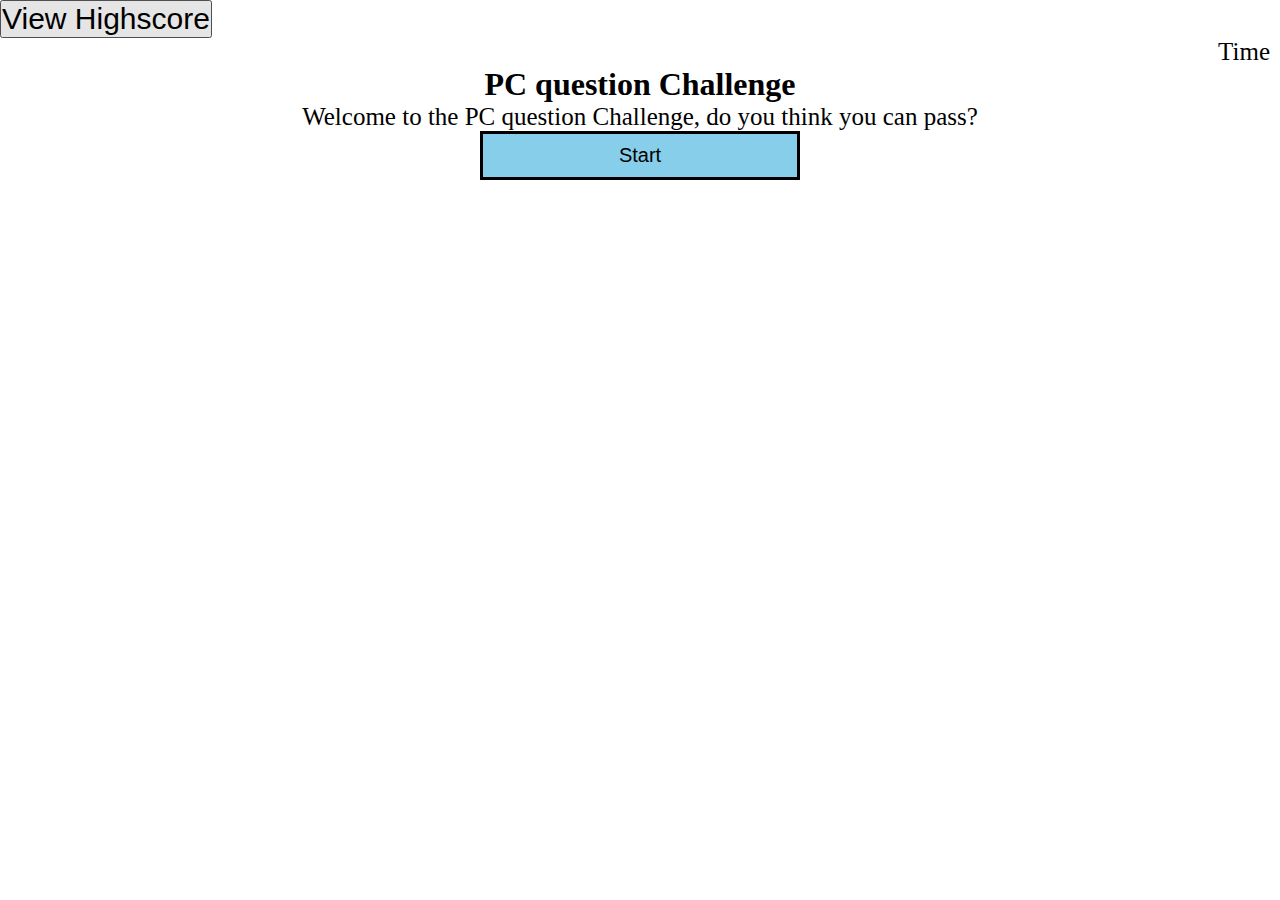
==== index.html @ e703bc3b "Basic-structure-HTML-CSS-Javascript" ====
<!DOCTYPE html>
<html lang="en">
<head>
    <meta charset="UTF-8">
    <meta http-equiv="X-UA-Compatible" content="IE=edge">
    <meta name="viewport" content="width=device-width, initial-scale=1.0">
    <title>Code Quiz</title>
    <link rel="stylesheet" href="./assets/css/style.css">
    <script defer src="assets/js/script.js"></script>
</head>
<body>
    <header>
        <button id="highscore">View Highscore</button>
        <p id="timer">Time</p>
    </header>

    <main>
        <h1 class="quiz">PC question Challenge</h1>
        <p class="info">Welcome to the PC question Challenge, do you think you can pass?</p>
        <button id="start-button">Start</button>
    </main>
    
</body>
</html>
---- assets/css/style.css ----
* {
    margin: 0;
    padding: 0;
}

#timer {
    font-size: 25px;
    margin-right: 10px;
    text-align: right;
}

#highscore {
    font-size: 30px;
}

main {
    text-align: center;
}

main p {
    font-size: 25px;
}

main #start-button {
    background-color: skyblue;
    border: solid;
    padding: 10px;
    font-size: 20px;
    width: 25%;


}

main #start-button:hover {
    color: white;

}

main #start-button:active {
    background-color: skyblue;
    box-shadow: 0 5px #666;
    transform: translateY(4px);
}
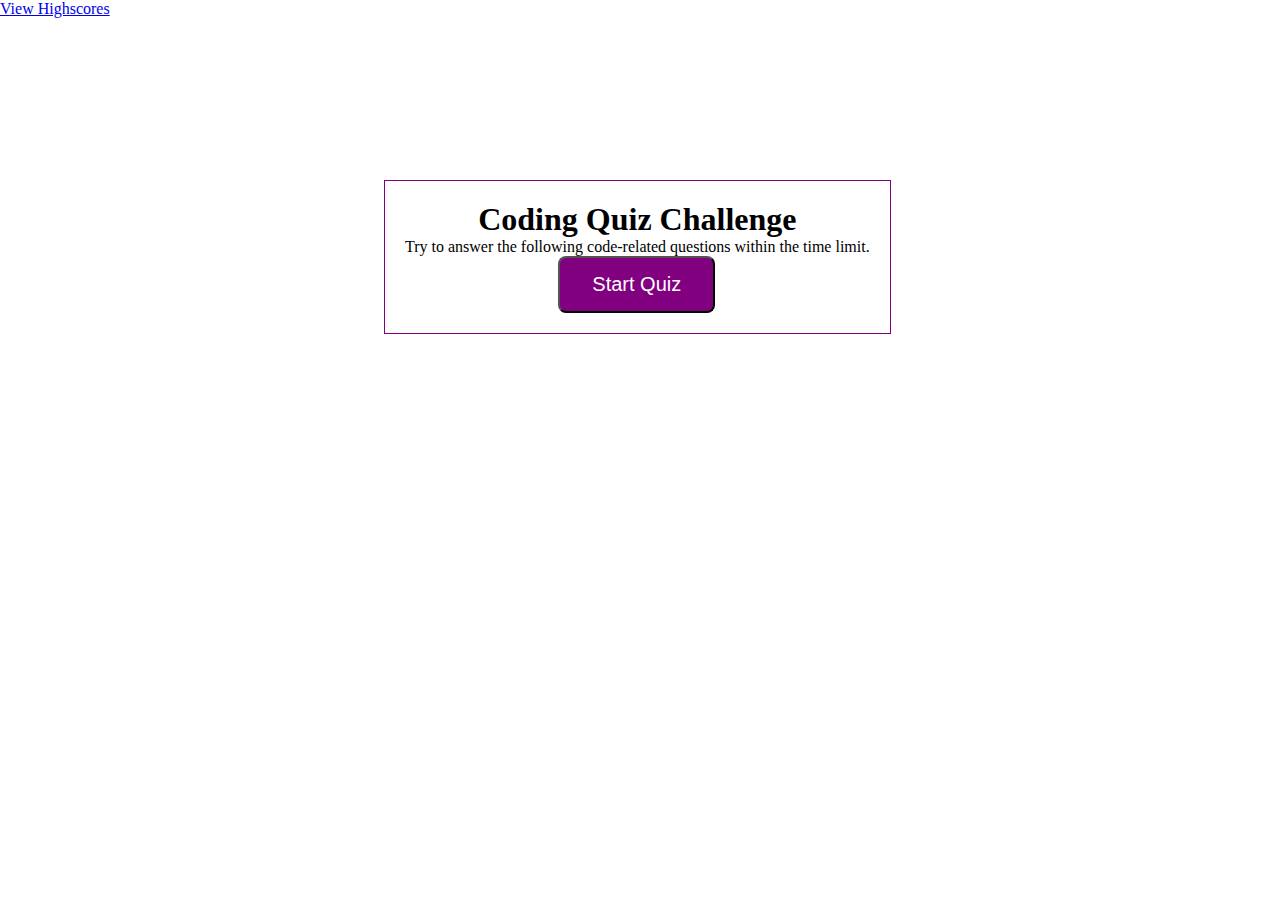
==== commit e8655940: "new html + css" ====
--- a/index.html
+++ b/index.html
@@ -1,24 +1,30 @@
 <!DOCTYPE html>
 <html lang="en">
+
 <head>
     <meta charset="UTF-8">
-    <meta http-equiv="X-UA-Compatible" content="IE=edge">
     <meta name="viewport" content="width=device-width, initial-scale=1.0">
+    <meta http-equiv="X-UA-Compatible" content="ie=edge">
+    <link rel="stylesheet" href="assets/css/style.css">
     <title>Code Quiz</title>
-    <link rel="stylesheet" href="./assets/css/style.css">
-    <script defer src="assets/js/script.js"></script>
 </head>
+
 <body>
-    <header>
-        <button id="highscore">View Highscore</button>
-        <p id="timer">Time</p>
-    </header>
+    <a href="HighScores.html">View Highscores</a>
 
-    <main>
-        <h1 class="quiz">PC question Challenge</h1>
-        <p class="info">Welcome to the PC question Challenge, do you think you can pass?</p>
-        <button id="start-button">Start</button>
-    </main>
-    
+    <div id="wrapper">
+
+        <div id="currentTime"></div>
+        <div id="questionsDiv">
+            <h1>Coding Quiz Challenge</h1>
+            <p>Try to answer the following code-related questions within the time limit. </p>
+            <ul id="choicesUl"></ul>
+            <button id="startTime">Start Quiz</button>
+        </div>
+
+    </div>
+
+    <script src="questions.js"></script>
 </body>
+
 </html>--- a/assets/css/style.css
+++ b/assets/css/style.css
@@ -3,41 +3,144 @@
     padding: 0;
 }
 
-#timer {
-    font-size: 25px;
-    margin-right: 10px;
-    text-align: right;
+#wrapper {
+    position: absolute;
+    left: 30%;
+    top: 20%;
+    border: 1px solid purple;
 }
 
-#highscore {
-    font-size: 30px;
+#startTime {
+    background-color: purple;
+    margin-left: 33%;
+    padding: 15px 32px;
+    font-size: 20px;
+    color: white;
 }
 
-main {
+#questionsDiv {
+    margin: 20px;
+}
+
+#currentTime {
+    float: right;
+}
+
+#goBack {
+    background-color: purple;
+    position: relative;
+    padding: 10px;
+    font-size: 20px;
+    color: white;
+    top: 30%;
+    left: 55%;
+    width: auto;
+    text-align: center;
+    text-decoration: none;
+}
+
+
+
+#clear {
+    background-color: purple;
+    position: relative;
+    padding: 10px;
+    font-size: 20px;
+    color: white;
+    top: 30%;
+    right: 5%;
     text-align: center;
 }
 
-main p {
-    font-size: 25px;
+button {
+    border-radius: 8px;
 }
 
-main #start-button {
-    background-color: skyblue;
-    border: solid;
-    padding: 10px;
+textarea {
+    width: 90%;
+    margin: 20px;
+}
+
+#Submit {
+    background-color: purple;
+    margin-left: 33%;
+    padding: 15px 32px;
     font-size: 20px;
-    width: 25%;
+    color: white;
+}
+
+label {
+    margin-right: 10px;
+}
+
+input {
+    margin-bottom: 20px;
+    width: 50%;
+    border: 1px solid lightgray;
+}
+
+h1 {
+    text-align: center;
+}
+
+li {
+    background-color: purple;
+    margin-top: 10px;
+    padding: 5px 15px;
+    width: 80%;
+    font-size: 18px;
+    color: white;
+}
+
+#createDiv {
+    margin-top: 20px;
+    border-top: 1px solid lightgray;
+}
+
+/* Start media queries */
+/* A Media Query max-width: 786px */
+@media screen and (max-width: 786px) {
+/* Resized content to fit 786px  */
+body {
+    max-width: 786px;
+}
+/* Resized main-content to fit 786px  */
+#wrapper {
+position: absolute;
+left: 20%;
+}
+
+a {
+margin-left: 20%;
+}
+#goBack {
+    
+    position: relative;
+    left: 55%;
+}
+
+#clear {
+    
+    position: relative;
+    right: 5%;
+    
+}
+}
+
+/* A Media Query max-width: 640px */
+@media screen and (max-width: 640px) {
+/* Resized content to fit 640px  */
+body {
+    min-width: 640px;
+}
+/* Resized main-content to fit 640px  */
+#wrapper {
+position: absolute;
+left: 10%;
+}
+a {
+  margin-left: 10%;
+}
 
 
-}
-
-main #start-button:hover {
-    color: white;
-
-}
-
-main #start-button:active {
-    background-color: skyblue;
-    box-shadow: 0 5px #666;
-    transform: translateY(4px);
-}
+}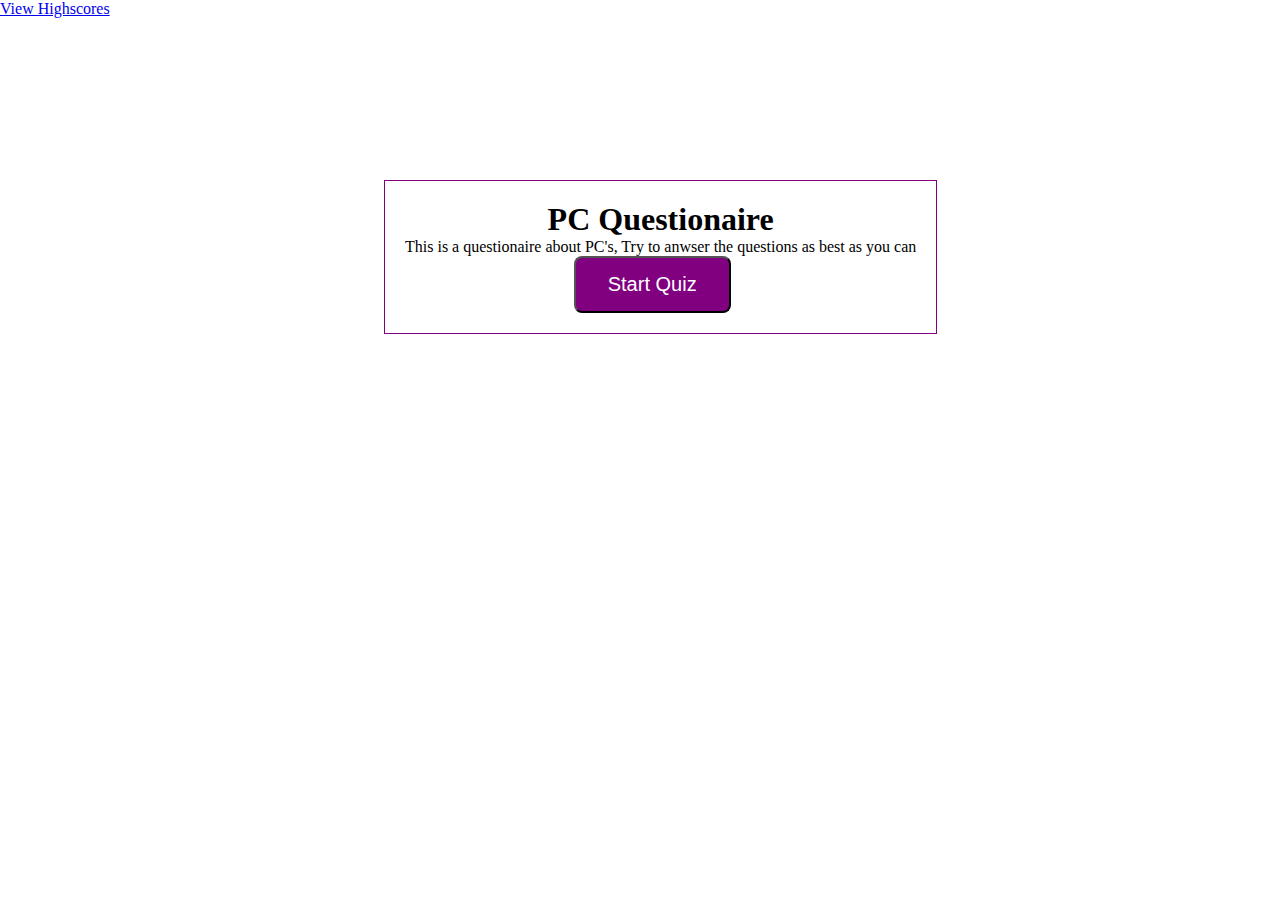
==== commit 73dd46c8: "highscorejs" ====
--- a/index.html
+++ b/index.html
@@ -16,15 +16,16 @@
 
         <div id="currentTime"></div>
         <div id="questionsDiv">
-            <h1>Coding Quiz Challenge</h1>
-            <p>Try to answer the following code-related questions within the time limit. </p>
+            <h1>PC Questionaire</h1>
+            <p>This is a questionaire about PC's, Try to anwser the questions as best as you can</p>
             <ul id="choicesUl"></ul>
             <button id="startTime">Start Quiz</button>
         </div>
 
     </div>
+    
 
-    <script src="questions.js"></script>
 </body>
+<script src="assets/css/js/script.js"></script>
 
 </html>